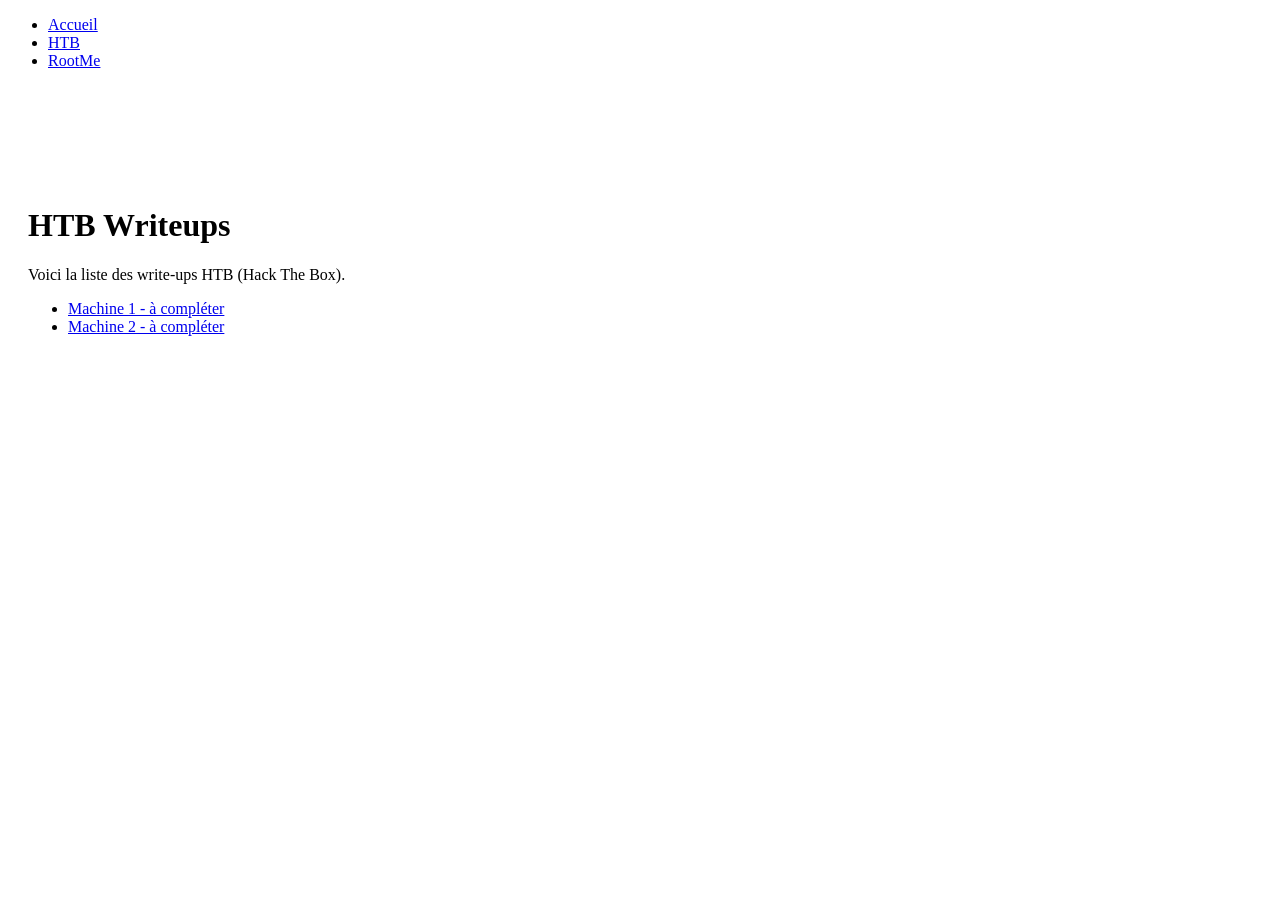
==== pages/htb.html @ 13ce76a1 "adding rootme & HTB pages" ====
<!DOCTYPE html>
<html lang="fr">
<head>
  <meta charset="UTF-8">
  <meta name="viewport" content="width=device-width, initial-scale=1.0">
  <title>HTB Writeups - Neoxique</title>
  <link rel="stylesheet" href="style.css">
</head>
<body>
  <div id="progress-bar"></div>
  <nav class="navbar">
    <ul class="menu">
      <li><a href="index.html">Accueil</a></li>
      <li><a href="htb.html">HTB</a></li>
      <li><a href="rootme.html">RootMe</a></li>
    </ul>
  </nav>

  <main style="padding: 100px 20px;">
    <h1>HTB Writeups</h1>
    <p>Voici la liste des write-ups HTB (Hack The Box).</p>
    <ul>
      <li><a href="#">Machine 1 - à compléter</a></li>
      <li><a href="#">Machine 2 - à compléter</a></li>
    </ul>
  </main>
</body>
</html>
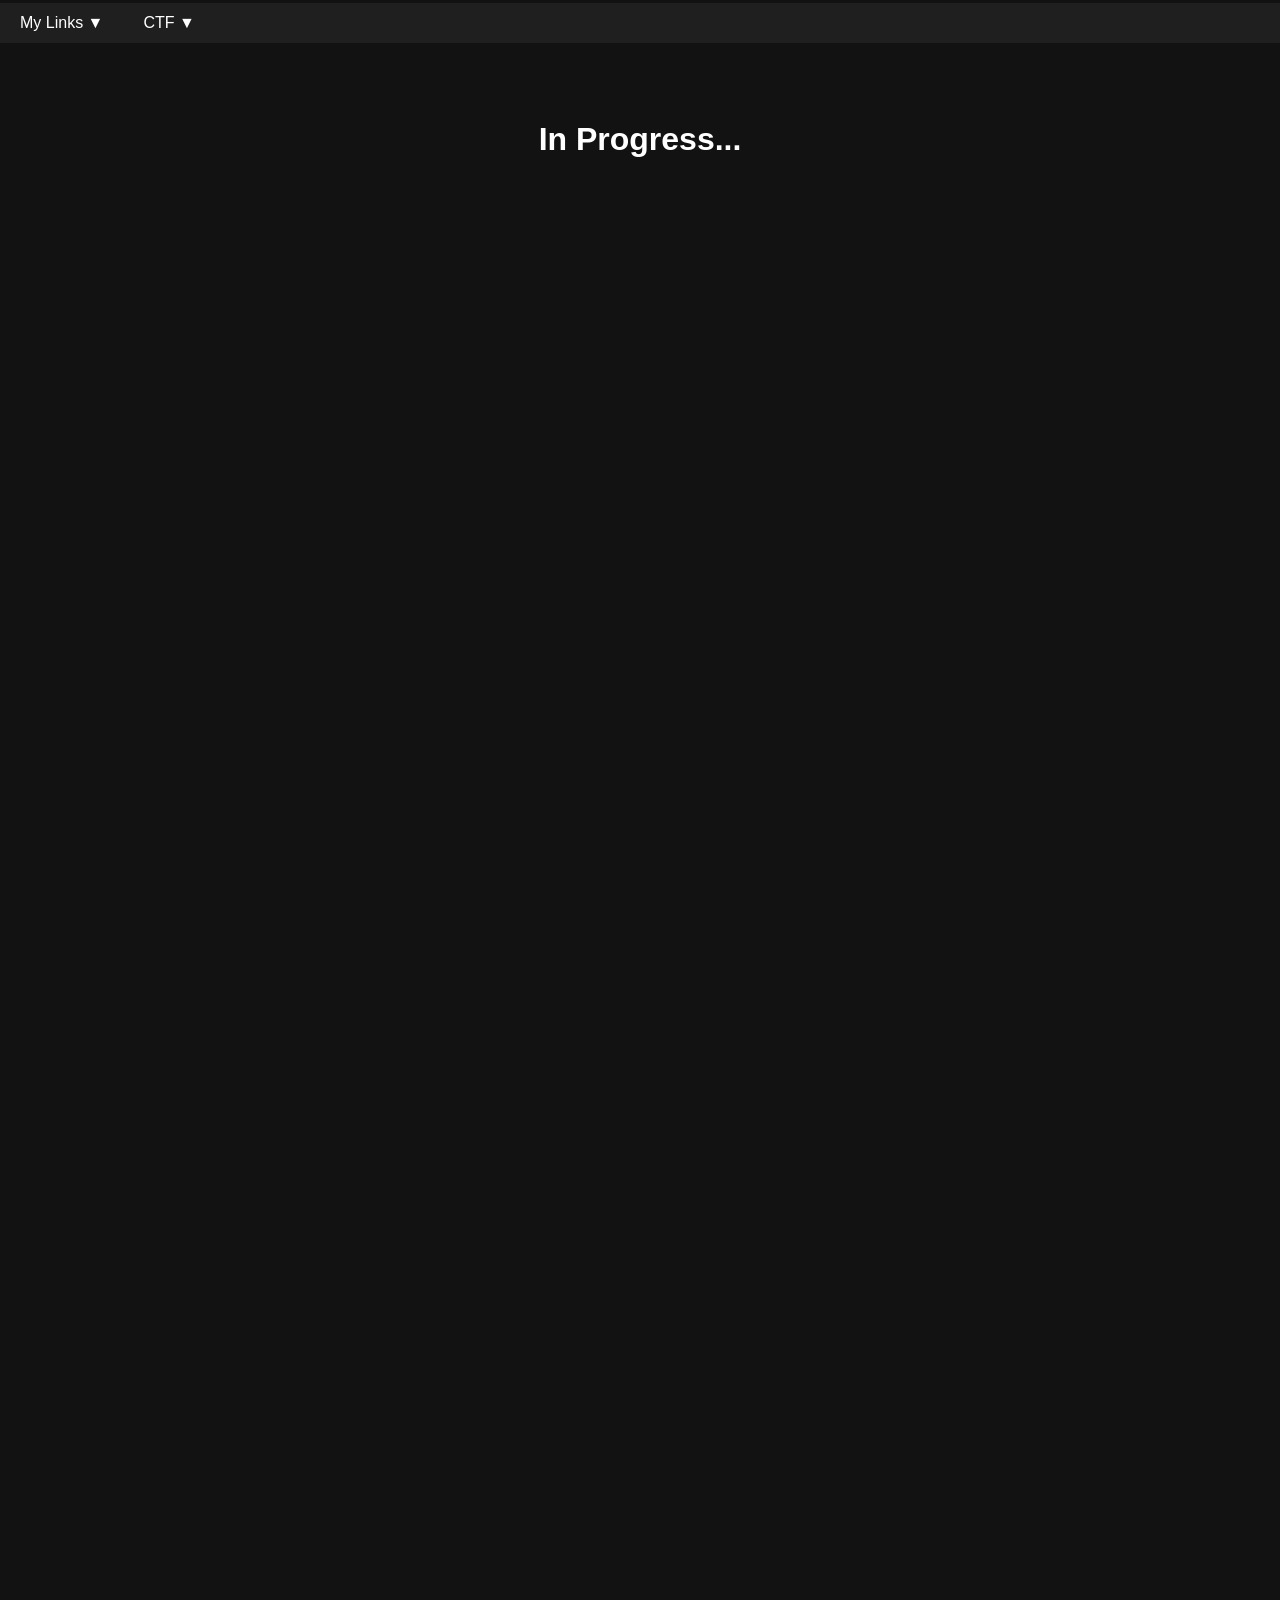
==== commit 1be10e0d: "fix main page" ====
--- a/pages/htb.html
+++ b/pages/htb.html
@@ -1,28 +1,73 @@
 <!DOCTYPE html>
+
 <html lang="fr">
 <head>
-  <meta charset="UTF-8">
-  <meta name="viewport" content="width=device-width, initial-scale=1.0">
-  <title>HTB Writeups - Neoxique</title>
-  <link rel="stylesheet" href="style.css">
+  <meta charset="UTF-8" />
+  <meta name="viewport" content="width=device-width, initial-scale=1.0" />
+  <title>Site-Neoxique</title>
+  <!-- Style -->
+    <link rel="stylesheet" href="../style.css" />
 </head>
 <body>
-  <div id="progress-bar"></div>
-  <nav class="navbar">
-    <ul class="menu">
-      <li><a href="index.html">Accueil</a></li>
-      <li><a href="htb.html">HTB</a></li>
-      <li><a href="rootme.html">RootMe</a></li>
-    </ul>
-  </nav>
+    <div id="progress-bar"></div>
+    <nav class="navbar">
+      <ul class="menu">
+
+    <!-- Links dropdown -->
+    <li class="dropdown">
+      <a href="#">My Links ▼</a>
+      <ul class="dropdown-menu">
+        <li>
+          <a href="https://github.com/Akame-404" target="_blank" rel="noopener noreferrer">
+            <img src="../lib/images/logo-github.svg" alt="Github Logo" class="icon">
+            Github </a>
+        </li>
+        <li>
+            <a href="https://discordapp.com/users/Neoxique" target="_blank" rel="noopener noreferrer">
+                <img src="../lib/images/logo-discord.svg" alt="Discord Logo" class="icon">
+                Discord
+            </a>
+        </li>
+        <li>
+          <a href="#">
+            <img src="../lib/images/logo-htb.svg" alt="HTB Logo" class="icon">
+            HTB </a>
+        </li>
+        <li>
+          <a href="https://www.root-me.org/Akame-404">
+            <img src="../lib/images/logo-rootme.svg" alt="Rootme Logo" class="icon">
+            RootMe </a>
+        </li>
+      </ul>
+    </li>
+
+    <!-- CTF dropdown -->
+    <li class="dropdown">
+      <a href="#">CTF ▼</a>
+      <ul class="dropdown-menu">
+        <li>
+          <a href="htb.html">
+            <img src="../lib/images/logo-htb.svg" alt="HTB Logo" class="icon">
+            HTB </a>
+        </li>
+        <li>
+          <a href="rootme.html">
+            <img src="../lib/images/logo-rootme.svg" alt="Rootme Logo" class="icon">
+            RootMe </a>
+        </li>
+      </ul>
+    </li>
+
+  </ul>
+</nav>
+
+  
 
   <main style="padding: 100px 20px;">
-    <h1>HTB Writeups</h1>
-    <p>Voici la liste des write-ups HTB (Hack The Box).</p>
-    <ul>
-      <li><a href="#">Machine 1 - à compléter</a></li>
-      <li><a href="#">Machine 2 - à compléter</a></li>
-    </ul>
+    <h1>In Progress...</h1>
+    <div style="height: 2000px;"></div>
+
   </main>
+  <script src="../script.js"></script>
 </body>
 </html>
--- a/style.css
+++ b/style.css
@@ -0,0 +1,119 @@
+body {
+    margin: 0;
+    font-family: 'Poppins', sans-serif;
+    background: #121212;
+    color: white;
+  }
+
+  #progress-bar {
+    top: 0;
+  }
+  nav {
+    top: 3px; /* décale le nav sous la barre */
+  }  
+  #progress-bar {
+    position: fixed;
+    top: 0;
+    left: 0;
+    height: 2px;
+    background: rgb(224, 17, 17);
+    width: 0%;
+    z-index: 9999;
+    transition: width 0.2s ease-out;
+    box-shadow: 0 2px 2px rgba(0,0,0,0.2);
+  }
+  
+  .navbar {
+    position: fixed;
+    background-color: #1f1f1f;
+    padding: 5px 10px;
+    width: 100%;
+    display: flex;
+    justify-content: space-between;
+    align-items: center;
+  }  
+  
+  .navbar-logo {
+  height: 40px;       /* ajuste selon la taille de ton logo */
+  border-radius: 30px;
+  margin-left: auto;  /* pousse à droite si besoin */
+  margin-right: 30px;
+  }
+
+
+  h1, h2, h3 {
+    text-align: center;
+  }
+  
+
+  p {
+    text-align: center;
+  }
+  
+  .menu {
+    list-style: none;
+    display: flex;
+    justify-content: center; /* 🟢 Centrage horizontal */
+    align-items: center;
+    margin: 0;
+    padding: 0;
+  }
+  
+  .menu > li {
+    position: relative;
+    margin-right: 20px;
+  }
+  
+  .menu a {
+    color: white;
+    text-decoration: none;
+    padding: 6px 10px;
+    display: block;
+    transition: background 0.3s;
+  }
+  
+  .menu a:hover {
+    background-color: #333;
+    border-radius: 5px;
+  }
+  
+  .dropdown-menu {
+    display: none;
+    position: absolute;
+    top: 100%;
+    left: 0;
+    background-color: #2a2a2a;
+    min-width: 220px;
+    padding: 10px 0;
+    list-style: none;
+    border-radius: 5px;
+    box-shadow: 0 2px 10px rgba(0,0,0,0.5);
+  }
+  
+  .dropdown:hover .dropdown-menu {
+    display: block;
+  }
+  
+  .dropdown-menu li a {
+    padding: 10px 20px;
+    color: white;
+    white-space: nowrap;
+  }
+  
+  .dropdown-menu li a:hover {
+    background-color: #444;
+  }
+  
+  .separator {
+    border-top: 1px solid #555;
+    margin: 8px 0;
+  }
+  
+  .icon {
+    width: 20px;
+    height: 20px;
+    vertical-align: middle;
+    margin-right: 10px;
+    object-fit: contain;
+  }
+  
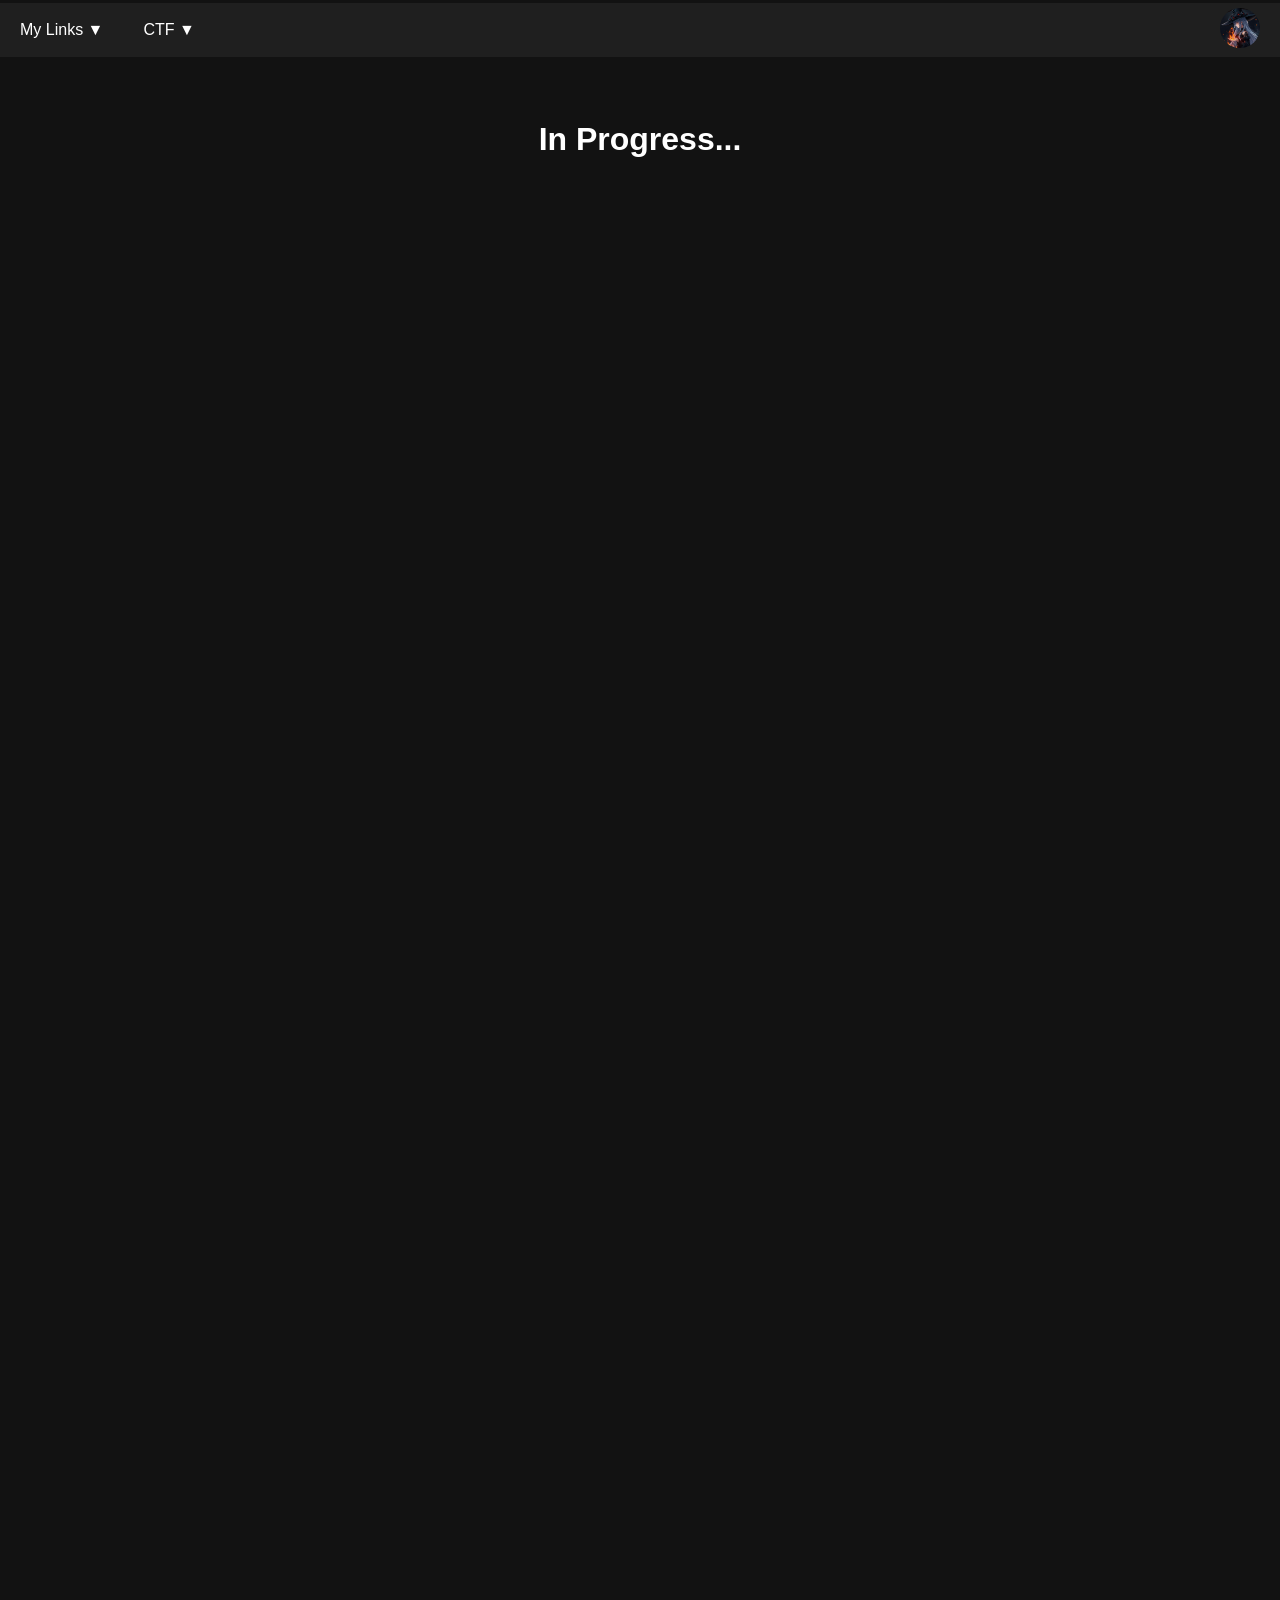
==== commit 77446d3b: "fix css" ====
--- a/pages/htb.html
+++ b/pages/htb.html
@@ -23,10 +23,9 @@
             Github </a>
         </li>
         <li>
-            <a href="https://discordapp.com/users/Neoxique" target="_blank" rel="noopener noreferrer">
-                <img src="../lib/images/logo-discord.svg" alt="Discord Logo" class="icon">
-                Discord
-            </a>
+          <a href="https://discordapp.com/users/Neoxique" target="_blank" rel="noopener noreferrer">
+            <img src="../lib/images/logo-discord.svg" alt="Discord Logo" class="icon">
+            Discord </a>
         </li>
         <li>
           <a href="#">
@@ -34,7 +33,7 @@
             HTB </a>
         </li>
         <li>
-          <a href="https://www.root-me.org/Akame-404">
+          <a href="https://www.root-me.org/Akame-404" target="_blank" rel="noopener noreferrer">
             <img src="../lib/images/logo-rootme.svg" alt="Rootme Logo" class="icon">
             RootMe </a>
         </li>
@@ -46,7 +45,7 @@
       <a href="#">CTF ▼</a>
       <ul class="dropdown-menu">
         <li>
-          <a href="htb.html">
+          <a href="pages/htb.html">
             <img src="../lib/images/logo-htb.svg" alt="HTB Logo" class="icon">
             HTB </a>
         </li>
@@ -59,8 +58,8 @@
     </li>
 
   </ul>
+  <a href="https://akame-404.github.io"><img src="../lib/images/my-logo.jpg" alt="Mon Logo" class="navbar-logo"></a>
 </nav>
-
   
 
   <main style="padding: 100px 20px;">
--- a/style.css
+++ b/style.css
@@ -9,7 +9,7 @@
     top: 0;
   }
   nav {
-    top: 3px; /* décale le nav sous la barre */
+    top: 3px; 
   }  
   #progress-bar {
     position: fixed;
@@ -34,9 +34,9 @@
   }  
   
   .navbar-logo {
-  height: 40px;       /* ajuste selon la taille de ton logo */
+  height: 40px;       
   border-radius: 30px;
-  margin-left: auto;  /* pousse à droite si besoin */
+  margin-left: auto;  
   margin-right: 30px;
   }
 
@@ -53,7 +53,7 @@
   .menu {
     list-style: none;
     display: flex;
-    justify-content: center; /* 🟢 Centrage horizontal */
+    justify-content: center; 
     align-items: center;
     margin: 0;
     padding: 0;
